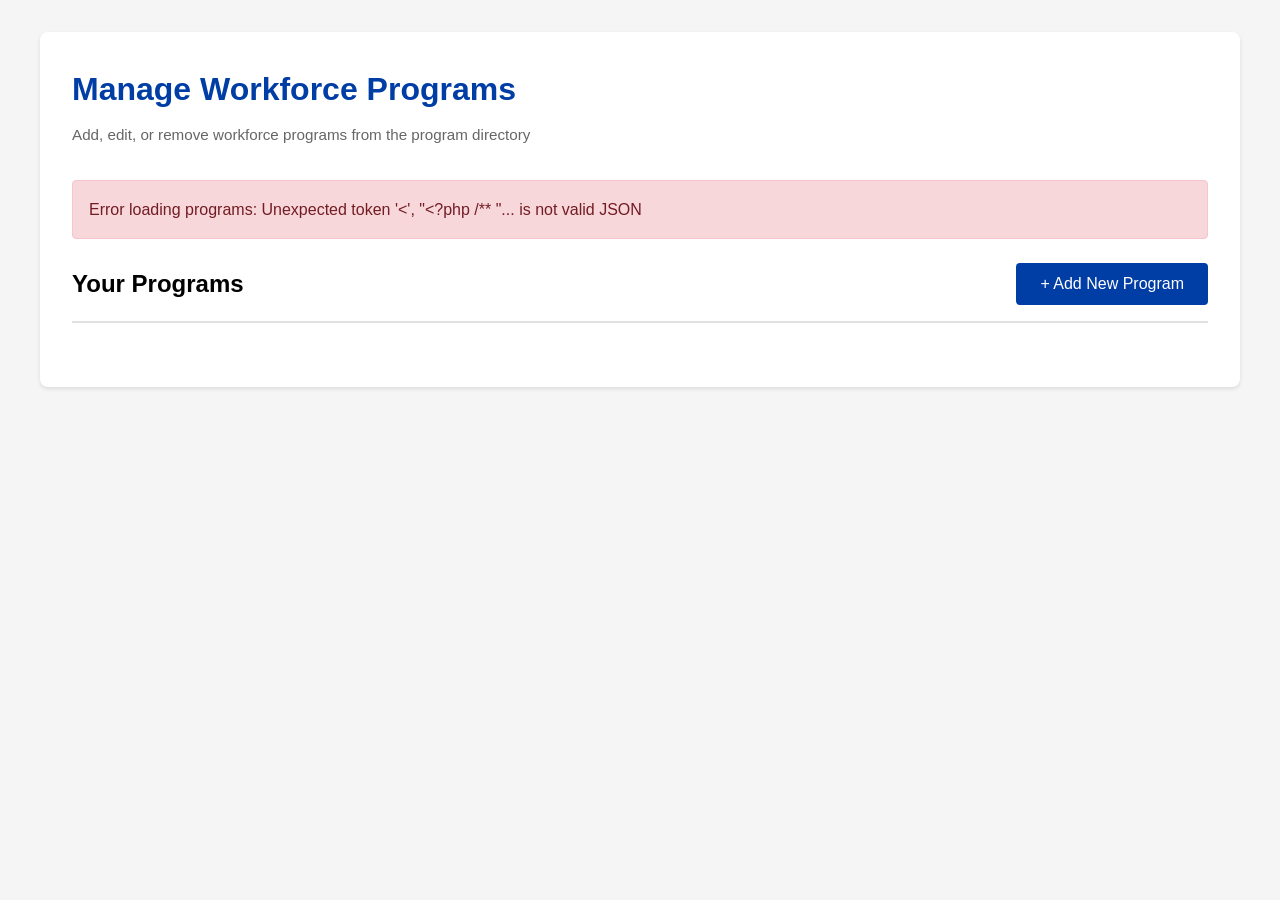
==== workforce/index.html @ 47d87e93 "feat: multi-industry workforce programs with new industry list Programs can now belong to several in" ====
<!DOCTYPE html>
<html lang="en">
<head><meta http-equiv="Content-Type" content="text/html; charset=utf-8" />
    <meta name="robots" content="noindex, nofollow" />
    <meta charset="UTF-8">
    <meta name="viewport" content="width=device-width, initial-scale=1.0">
    <title>Manage Workforce Programs - CCRI</title>
    <style>
        a#de {
            display: none !important;
        }
        
        * {
            margin: 0;
            padding: 0;
            box-sizing: border-box;
        }
        
        body {
            font-family: -apple-system, BlinkMacSystemFont, "Segoe UI", Roboto, "Helvetica Neue", Arial, sans-serif;
            background: #f5f5f5;
            padding: 2rem;
            line-height: 1.6;
        }
        
        .container {
            max-width: 1200px;
            margin: 0 auto;
            background: white;
            padding: 2rem;
            border-radius: 8px;
            box-shadow: 0 2px 4px rgba(0,0,0,0.1);
        }
        
        h1 {
            color: #003da5;
            margin-bottom: 0.5rem;
            font-size: 2rem;
        }
        
        .subtitle {
            color: #666;
            margin-bottom: 2rem;
            font-size: 0.95rem;
        }
        
        .alert {
            padding: 1rem;
            border-radius: 4px;
            margin-bottom: 1.5rem;
        }
        
        .alert-success {
            background: #d4edda;
            color: #155724;
            border: 1px solid #c3e6cb;
        }
        
        .alert-error {
            background: #f8d7da;
            color: #721c24;
            border: 1px solid #f5c6cb;
        }
        
        .alert-info {
            background: #d1ecf1;
            color: #0c5460;
            border: 1px solid #bee5eb;
        }
        
        .btn {
            padding: 0.75rem 1.5rem;
            border: none;
            border-radius: 4px;
            cursor: pointer;
            font-size: 1rem;
            transition: all 0.2s;
            text-decoration: none;
            display: inline-block;
        }
        
        .btn-primary {
            background: #003da5;
            color: white;
        }
        
        .btn-primary:hover {
            background: #002a73;
        }
        
        .btn-secondary {
            background: #6c757d;
            color: white;
        }
        
        .btn-secondary:hover {
            background: #545b62;
        }
        
        .btn-danger {
            background: #dc3545;
            color: white;
            padding: 0.5rem 1rem;
            font-size: 0.9rem;
        }
        
        .btn-danger:hover {
            background: #c82333;
        }
        
        .btn-edit {
            background: #007bff;
            color: white;
            padding: 0.5rem 1rem;
            font-size: 0.9rem;
            margin-right: 0.5rem;
        }
        
        .btn-edit:hover {
            background: #0056b3;
        }
        
        .header-actions {
            display: flex;
            justify-content: space-between;
            align-items: center;
            margin-bottom: 2rem;
            padding-bottom: 1rem;
            border-bottom: 2px solid #e0e0e0;
        }
        
        .program-form {
            background: #f8f9fa;
            padding: 2rem;
            border-radius: 8px;
            margin-bottom: 2rem;
            display: none;
        }
        
        .program-form.active {
            display: block;
        }
        
        .form-group {
            margin-bottom: 1.5rem;
        }
        
        label {
            display: block;
            font-weight: 600;
            margin-bottom: 0.5rem;
            color: #333;
        }
        
        input[type="text"],
        input[type="url"],
        select,
        textarea {
            width: 100%;
            padding: 0.75rem;
            border: 1px solid #ddd;
            border-radius: 4px;
            font-size: 1rem;
            font-family: inherit;
        }
        
        textarea {
            resize: vertical;
            min-height: 100px;
        }
        
        input:focus,
        select:focus,
        textarea:focus {
            outline: none;
            border-color: #003da5;
            box-shadow: 0 0 0 3px rgba(0, 61, 165, 0.1);
        }
        
        .form-help {
            font-size: 0.875rem;
            color: #666;
            margin-top: 0.25rem;
        }

        fieldset.form-group {
            border: none;
        }

        fieldset.form-group legend {
            font-weight: 600;
            margin-bottom: 0.5rem;
            color: #333;
        }

        .category-options {
            display: grid;
            grid-template-columns: repeat(auto-fill, minmax(240px, 1fr));
            gap: 0.5rem 1rem;
            background: white;
            border: 1px solid #ddd;
            border-radius: 4px;
            padding: 0.75rem;
        }

        .category-options label {
            display: flex;
            align-items: center;
            gap: 0.5rem;
            font-weight: normal;
            margin: 0;
            cursor: pointer;
        }

        .legacy-note {
            display: none;
            font-size: 0.875rem;
            background: #fff3cd;
            color: #856404;
            border: 1px solid #ffeeba;
            border-radius: 4px;
            padding: 0.5rem 0.75rem;
            margin-top: 0.5rem;
        }
        
        .program-table {
            width: 100%;
            border-collapse: collapse;
            margin-top: 1rem;
        }
        
        .program-table th {
            background: #f8f9fa;
            padding: 1rem;
            text-align: left;
            font-weight: 600;
            border-bottom: 2px solid #dee2e6;
            color: #333;
        }
        
        .program-table td {
            padding: 1rem;
            border-bottom: 1px solid #dee2e6;
        }
        
        .program-table tr:hover {
            background: #f8f9fa;
        }
        
        .program-url {
            color: #007bff;
            text-decoration: none;
            word-break: break-all;
        }
        
        .program-url:hover {
            text-decoration: underline;
        }
        
        .actions-cell {
            white-space: nowrap;
        }
        
        .empty-state {
            text-align: center;
            padding: 3rem;
            color: #666;
        }
        
        .empty-state-icon {
            font-size: 3rem;
            margin-bottom: 1rem;
            opacity: 0.3;
        }
        
        .form-actions {
            display: flex;
            gap: 1rem;
            margin-top: 2rem;
        }
        
        @media (max-width: 768px) {
            body {
                padding: 1rem;
            }
            
            .container {
                padding: 1rem;
            }
            
            .header-actions {
                flex-direction: column;
                align-items: stretch;
                gap: 1rem;
            }
            
            .program-table {
                font-size: 0.9rem;
            }
            
            .program-table th,
            .program-table td {
                padding: 0.5rem;
            }
            
            .btn {
                width: 100%;
                text-align: center;
            }
        }
    </style>
</head>
<body><div class="container">
<h1>Manage Workforce Programs</h1>
<p class="subtitle">Add, edit, or remove workforce programs from the program directory</p>
<div id="messageArea"></div>
<div class="header-actions">
<h2 style="margin: 0;">Your Programs</h2>
<button class="btn btn-primary" onclick="showAddForm()">+ Add New Program</button></div>
<!-- Add/Edit Form -->
<div id="programForm" class="program-form">
<h3 id="formTitle">Add New Program</h3>
<form id="programFormElement" onsubmit="saveProgram(event)"><input id="programId" name="id" type="hidden" />
<div class="form-group"><label for="programName">Program Name *</label> <input id="programName" name="title" required="" type="text" />
<div class="form-help">The name as it will appear in the directory</div>
</div>
<div class="form-group"><label for="programUrl">Program URL *</label> <input id="programUrl" name="url" required="" type="text" />
<div class="form-help">The URL to your existing program page (e.g., /workforce/programs/welding/)</div>
</div>
<fieldset class="form-group"><legend>Industries *</legend>
<div id="programCategories" class="category-options"></div>
<div class="form-help">Select every industry this program belongs to. It will appear under each one.</div>
<div id="legacyCategoryNote" class="legacy-note"></div>
</fieldset>
<div class="form-group"><label for="programImage">Card Image (Optional)</label> <input id="programImage" name="image" type="text" />
<div class="form-help">Path to the image for this program's card (e.g., /workforce/programs/images/welding.jpg)</div>
</div>
<div class="form-group"><label for="programDescription">Short Description (Optional)</label> <textarea id="programDescription" name="description"></textarea>
<div class="form-help">One or two sentences shown on the program's card in the workforce directory</div>
</div>
<div class="form-actions"><button class="btn btn-primary" type="submit">Save Program</button> <button class="btn btn-secondary" type="button" onclick="hideForm()">Cancel</button></div>
</form></div>
<!-- Programs Table -->
<div id="programsTable"></div>
</div>
<p>
<script>
        // Programs by id (used by the Edit buttons) and the industry list
        let programsById = {};
        let categoryList = [];

        // Load and display programs
        function loadPrograms() {
            fetch('get-programs.php?v=6')
                .then(response => response.json())
                .then(data => {
                    categoryList = data.categories || [];
                    renderCategoryOptions();
                    displayPrograms(data.programs || []);
                })
                .catch(error => {
                    showMessage('Error loading programs: ' + error.message, 'error');
                });
        }
        
        // Build the industry checkboxes
        function renderCategoryOptions() {
            const container = document.getElementById('programCategories');
            container.innerHTML = categoryList.map((category, i) => `
                <label><input type="checkbox" name="categories[]" id="category${i}" value="${escapeHtml(category)}" /> ${escapeHtml(category)}</label>
            `).join('');
        }

        // Check the boxes for a program's industries; flag any old names that need reassigning
        function setCategories(categories) {
            document.querySelectorAll('#programCategories input').forEach(box => {
                box.checked = categories.includes(box.value);
            });

            const note = document.getElementById('legacyCategoryNote');
            const legacy = categories.filter(c => !categoryList.includes(c));
            if (legacy.length) {
                note.textContent = 'Previously listed under: ' + legacy.join(', ') + '. That category has been retired — choose the new industries above.';
                note.style.display = 'block';
            } else {
                note.style.display = 'none';
            }
        }

        // Display programs in table
        function displayPrograms(programs) {
            const container = document.getElementById('programsTable');
            programsById = {};
            programs.forEach(program => { programsById[program.id] = program; });

            if (programs.length === 0) {
                container.innerHTML = `
                    <div class="empty-state">
                        <div class="empty-state-icon">📚</div>
                        <h3>No Programs Yet</h3>
                        <p>Click "Add New Program" to get started</p>
                    </div>
                `;
                return;
            }
            
            let html = `
                <table class="program-table">
                    <thead>
                        <tr>
                            <th>Program Name</th>
                            <th>Industries</th>
                            <th>URL</th>
                            <th style="width: 180px;">Actions</th>
                        </tr>
                    </thead>
                    <tbody>
            `;
            
            programs.forEach(program => {
                html += `
                    <tr>
                        <td><strong>${escapeHtml(program.title)}</strong></td>
                        <td>${escapeHtml((program.categories || []).join(', '))}</td>
                        <td><a href="${escapeHtml(program.url)}" class="program-url">${escapeHtml(program.url)}</a></td>
                        <td class="actions-cell">
                            <button class="btn btn-edit" data-id="${escapeHtml(program.id)}" onclick="editProgram(this.dataset.id)">Edit</button>
                            <button class="btn btn-danger" data-id="${escapeHtml(program.id)}" onclick="deleteProgram(this.dataset.id)">Delete</button>
                        </td>
                    </tr>
                `;
            });
            
            html += `
                    </tbody>
                </table>
            `;
            
            container.innerHTML = html;
        }
        
        // Show add form
        function showAddForm() {
            document.getElementById('formTitle').textContent = 'Add New Program';
            document.getElementById('programFormElement').reset();
            document.getElementById('programId').value = '';
            setCategories([]);
            document.getElementById('programForm').classList.add('active');
            document.getElementById('programName').focus();
        }

        // Show edit form
        function editProgram(id) {
            const program = programsById[id];
            if (!program) return;
            document.getElementById('formTitle').textContent = 'Edit Program';
            document.getElementById('programId').value = program.id;
            document.getElementById('programName').value = program.title;
            document.getElementById('programUrl').value = program.url;
            setCategories(program.categories || []);
            document.getElementById('programImage').value = program.image || '';
            document.getElementById('programDescription').value = program.description || '';
            document.getElementById('programForm').classList.add('active');
            document.getElementById('programName').focus();
        }
        
        // Hide form
        function hideForm() {
            document.getElementById('programForm').classList.remove('active');
            document.getElementById('programFormElement').reset();
            setCategories([]);
        }

        // Save program
        function saveProgram(event) {
            event.preventDefault();

            if (!document.querySelector('#programCategories input:checked')) {
                showMessage('Select at least one industry', 'error');
                return;
            }

            const formData = new FormData(event.target);

            fetch('save-program.php?v=7', {
                method: 'POST',
                body: formData
            })
            .then(response => response.json())
            .then(data => {
                if (data.success) {
                    showMessage(data.message, 'success');
                    hideForm();
                    loadPrograms();
                } else {
                    showMessage(data.message, 'error');
                }
            })
            .catch(error => {
                showMessage('Error saving program: ' + error.message, 'error');
            });
        }
        
        // Delete program
        function deleteProgram(id) {
            const title = programsById[id] ? programsById[id].title : id;
            if (!confirm(`Are you sure you want to delete "${title}"?\n\nThis will remove it from the program directory.`)) {
                return;
            }
            
            const formData = new FormData();
            formData.append('id', id);
            
            fetch('delete-program.php?v=5', {
                method: 'POST',
                body: formData
            })
            .then(response => response.json())
            .then(data => {
                if (data.success) {
                    showMessage(data.message, 'success');
                    loadPrograms();
                } else {
                    showMessage(data.message, 'error');
                }
            })
            .catch(error => {
                showMessage('Error deleting program: ' + error.message, 'error');
            });
        }
        
        // Show message
        function showMessage(message, type) {
            const messageArea = document.getElementById('messageArea');
            const alertClass = type === 'success' ? 'alert-success' : type === 'error' ? 'alert-error' : 'alert-info';
            
            messageArea.innerHTML = `<div class="alert ${alertClass}">${escapeHtml(message)}</div>`;
            
            // Auto-hide after 5 seconds
            setTimeout(() => {
                messageArea.innerHTML = '';
            }, 5000);
            
            // Scroll to top to see message
            window.scrollTo({ top: 0, behavior: 'smooth' });
        }
        
        // Escape HTML
        function escapeHtml(text) {
            const div = document.createElement('div');
            div.textContent = text;
            return div.innerHTML;
        }
        
        // Load programs on page load
        loadPrograms();
    </script>
</p></body>
</html>
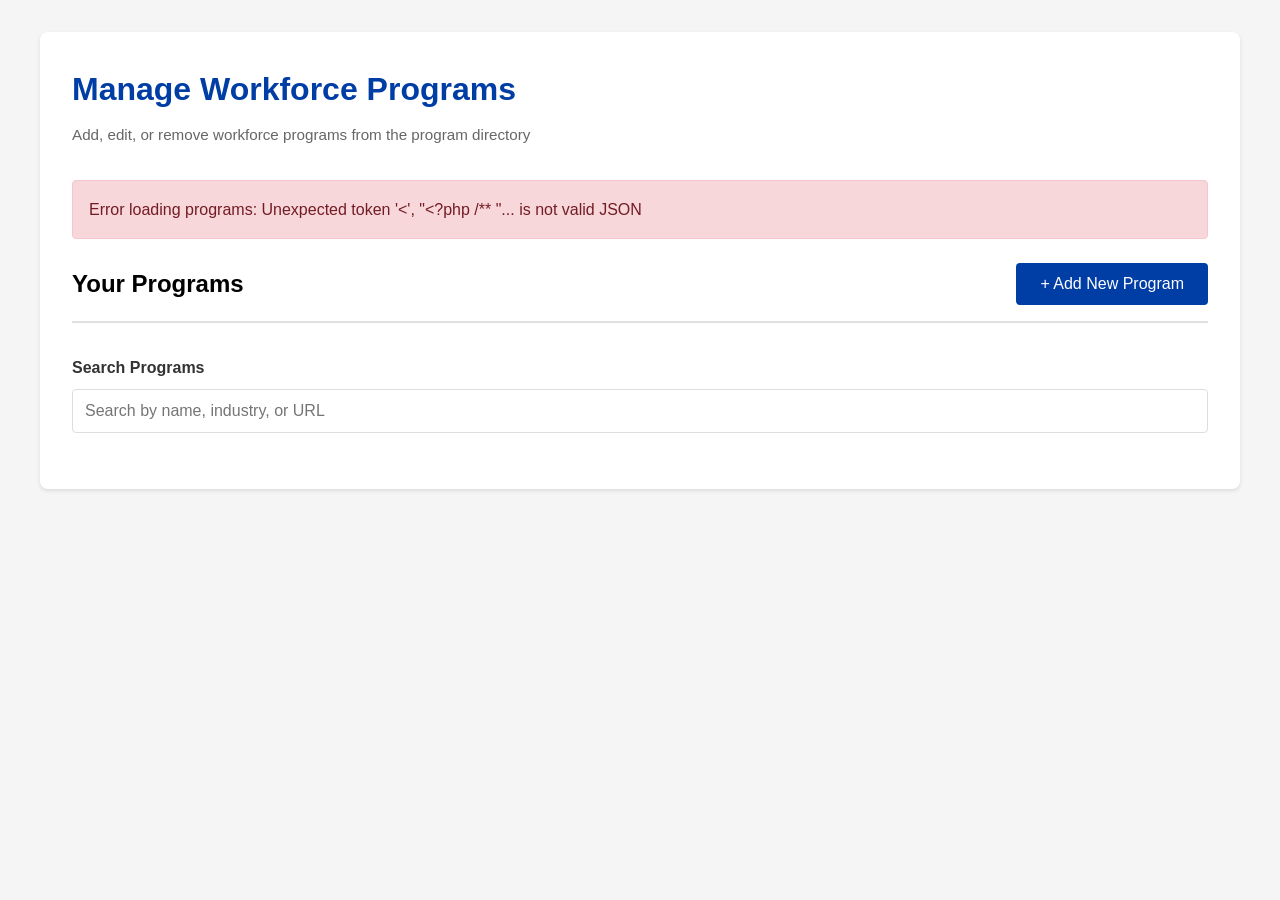
==== commit 9eee17c1: "feat: add search to workforce program manager Filters the program table as you type, matching progra" ====
--- a/workforce/index.html
+++ b/workforce/index.html
@@ -154,6 +154,7 @@
         
         input[type="text"],
         input[type="url"],
+        input[type="search"],
         select,
         textarea {
             width: 100%;
@@ -340,12 +341,17 @@
 </div>
 <div class="form-actions"><button class="btn btn-primary" type="submit">Save Program</button> <button class="btn btn-secondary" type="button" onclick="hideForm()">Cancel</button></div>
 </form></div>
+<!-- Search -->
+<div class="form-group"><label for="programSearch">Search Programs</label> <input id="programSearch" type="search" placeholder="Search by name, industry, or URL" oninput="displayPrograms()" />
+<div id="searchCount" class="form-help"></div>
+</div>
 <!-- Programs Table -->
 <div id="programsTable"></div>
 </div>
 <p>
 <script>
-        // Programs by id (used by the Edit buttons) and the industry list
+        // All programs, programs by id (used by the Edit buttons), and the industry list
+        let allPrograms = [];
         let programsById = {};
         let categoryList = [];
 
@@ -356,7 +362,10 @@
                 .then(data => {
                     categoryList = data.categories || [];
                     renderCategoryOptions();
-                    displayPrograms(data.programs || []);
+                    allPrograms = data.programs || [];
+                    programsById = {};
+                    allPrograms.forEach(program => { programsById[program.id] = program; });
+                    displayPrograms();
                 })
                 .catch(error => {
                     showMessage('Error loading programs: ' + error.message, 'error');
@@ -387,18 +396,33 @@
             }
         }
 
-        // Display programs in table
-        function displayPrograms(programs) {
+        // Display programs in table, filtered by the search box
+        function displayPrograms() {
             const container = document.getElementById('programsTable');
-            programsById = {};
-            programs.forEach(program => { programsById[program.id] = program; });
-
-            if (programs.length === 0) {
+            const countEl = document.getElementById('searchCount');
+            const query = document.getElementById('programSearch').value.trim().toLowerCase();
+            const programs = !query ? allPrograms : allPrograms.filter(program =>
+                [program.title, program.url, ...(program.categories || [])]
+                    .join(' ').toLowerCase().includes(query)
+            );
+            countEl.textContent = query ? `Showing ${programs.length} of ${allPrograms.length} programs` : '';
+
+            if (allPrograms.length === 0) {
                 container.innerHTML = `
                     <div class="empty-state">
                         <div class="empty-state-icon">📚</div>
                         <h3>No Programs Yet</h3>
                         <p>Click "Add New Program" to get started</p>
+                    </div>
+                `;
+                return;
+            }
+
+            if (programs.length === 0) {
+                container.innerHTML = `
+                    <div class="empty-state">
+                        <h3>No Matching Programs</h3>
+                        <p>Try a different search</p>
                     </div>
                 `;
                 return;
